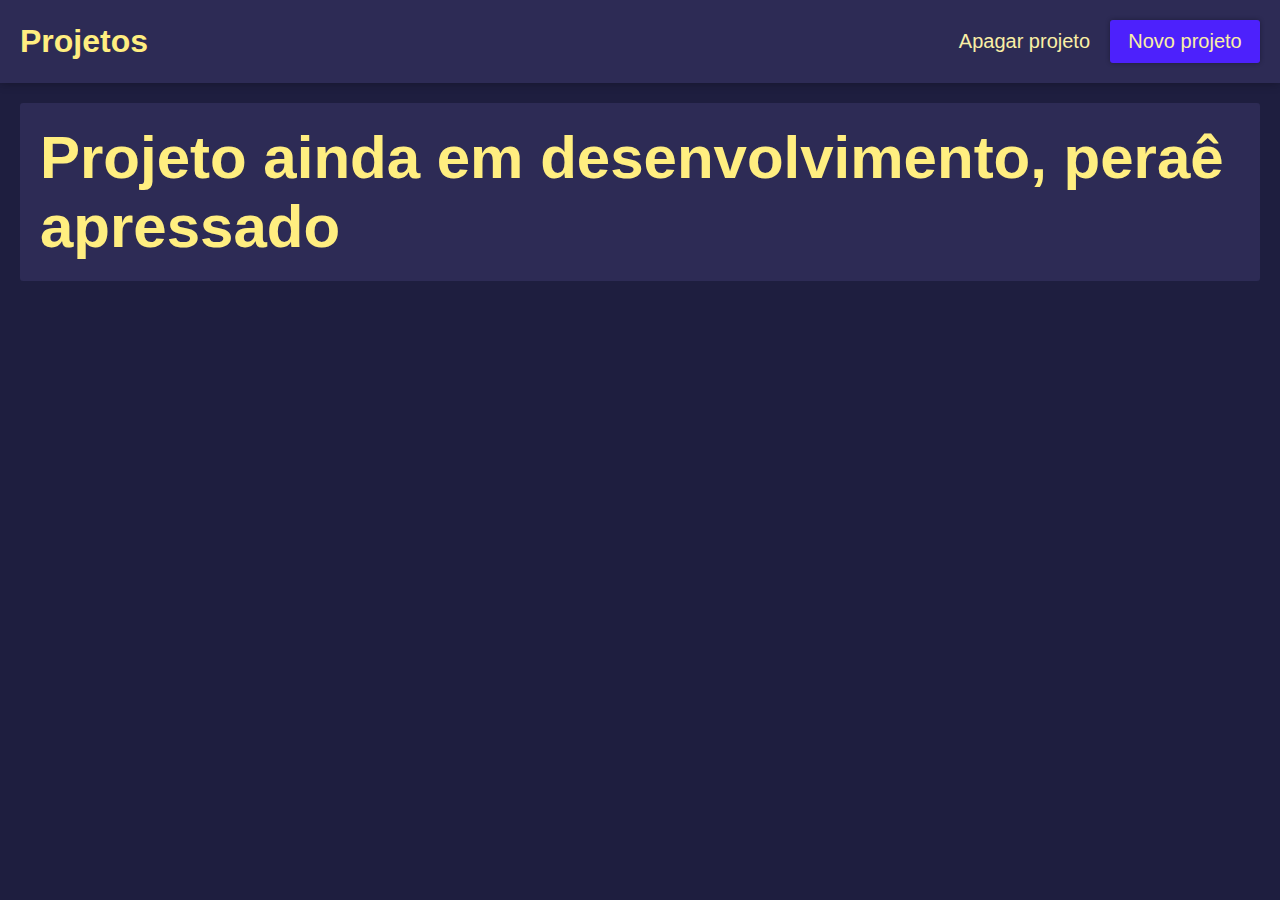
==== projetos.html @ ff3767be "Add files via upload" ====
<!DOCTYPE html>
<html lang="en">
<head>
    <meta charset="UTF-8">
    <meta name="viewport" content="width=device-width, initial-scale=1.0">
    <title>Gitbase</title>
    <link rel="stylesheet" href="style.css">
</head>
<body>
    <header>
        <h1>Projetos</h1>
        <div>
            <button>Apagar projeto</button>
            <button class="button">Novo projeto</button>
        </div>
    </header>

    <div id="projetos" class="card">
        <h1>Projeto ainda em desenvolvimento, peraê apressado</h1>
    </div>
</body>
</html>
---- style.css ----
:root {
    --background: #2D2B55;
    --dark-background: #1E1E3F;
    --button-1: #4D21FC;
    --button-2: #FAD000;
    --link: #FF628C;
    --content: #FAEFA5;
    --title: #FFEE80;
}

* {
    box-sizing: border-box;
    padding: 0;
    margin: 0;
    font-family: Arial;
    color: var(--content);
}

button {
    border: none;
    background-color: var(--button-1);
    padding: 10px;
    font-size: 20px;
    border-radius: 3px;
    cursor: pointer;
}

.button {
    border: none;
    background-color: var(--button-1);
    padding: 10px;
    font-size: 20px;
    width: 150px;
    border-radius: 3px;
    cursor: pointer;
    box-shadow: 0px 0px 5px #0005;
    transition: .2s;
}

.button:active {
    background-color: var(--button-2);
    color: var(--background);
}

body {
    background-color: var(--dark-background);
}

h1,h2,h3 {
    color: var(--title);
}

a {
    color: var(--link);
    text-decoration: none;
}

header {
    display: flex;
    justify-content: space-between;
    padding: 20px;
    background-color: var(--background);
    align-items: center;
    box-shadow: 0px 0px 10px #0005;
    margin-bottom: 20px;
}

header div {
    display: flex;
    gap: 10px;
}

header div button {
    background-color: transparent;
}


.card {
    background-color: var(--background);
    margin: 20px;
    padding: 20px;
    border-radius: 3px;
    font-size: 30px;
    display: flex;
    flex-direction: column;
    justify-content: center;
    align-items: center;
    gap: 30px;
}

.card div {
    text-align: center;
    width: 100%;
}

.card img {
    width: 250px;
    height: 250px;
}

.card-1 {
    background-color: var(--background);
    margin: 20px;
    padding: 20px;
    border-radius: 3px;
    font-size: 30px;
    display: flex;
    justify-content: space-evenly;
    gap: 30px;
}

.card-1 ul {
    list-style: none;
}

footer {
    background-color: var(--background);
    padding: 20px;
    text-align: center;
}

@media screen and (max-width: 700px) {
    .card-1 {
        font-size: 20px;
        text-align: center;
        flex-direction: column;
    }
}
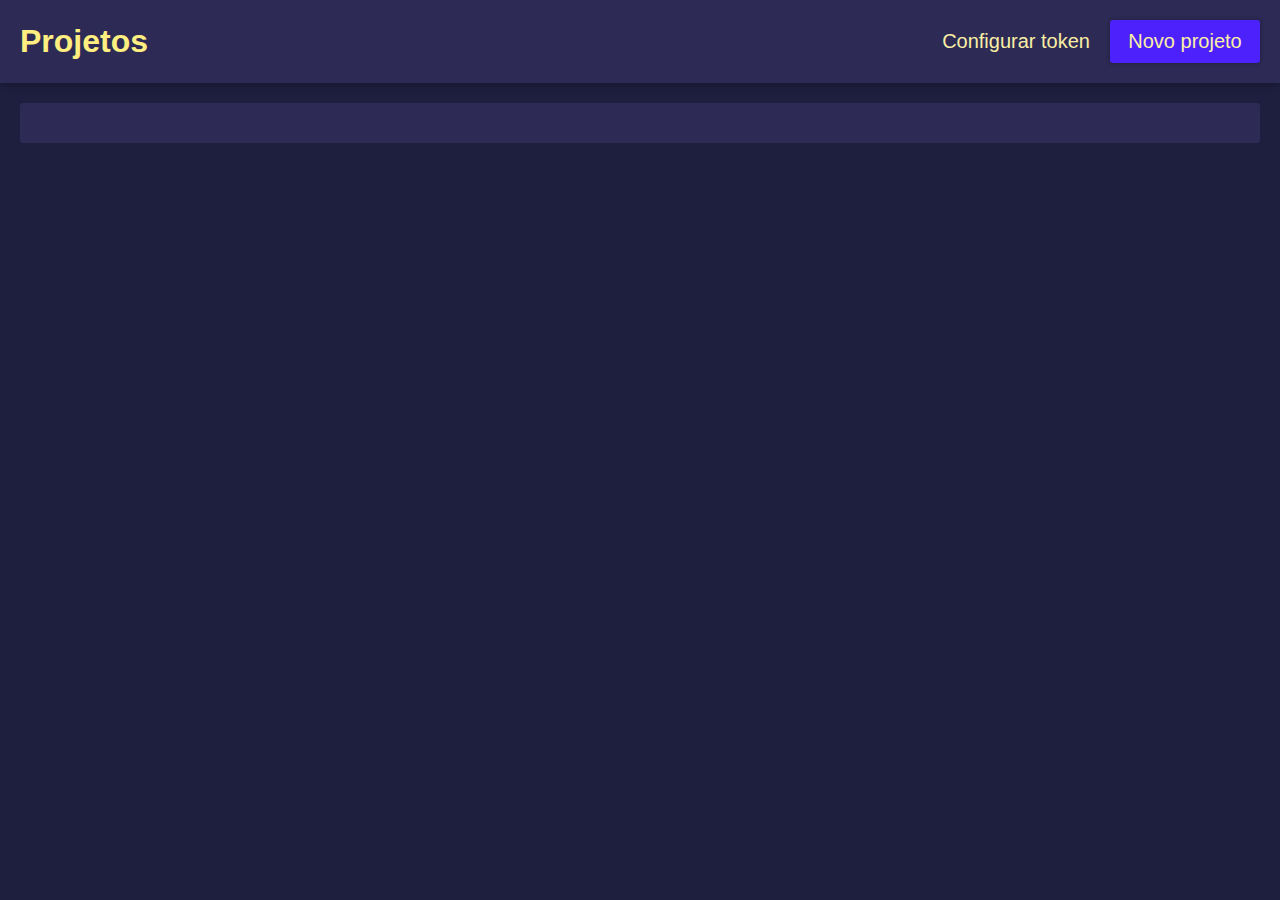
==== commit a738edf3: "Add files via upload" ====
--- a/projetos.html
+++ b/projetos.html
@@ -10,13 +10,12 @@
     <header>
         <h1>Projetos</h1>
         <div>
-            <button>Apagar projeto</button>
-            <button class="button">Novo projeto</button>
+            <button onclick="myToken = prompt('Token de conta do github'); localStorage.setItem('token', myToken)">Configurar token</button>
+            <button class="button" onclick="registerProject(prompt('Nome do projeto'), prompt('Descrição do projeto'))">Novo projeto</button>
         </div>
     </header>
 
-    <div id="projetos" class="card">
-        <h1>Projeto ainda em desenvolvimento, peraê apressado</h1>
-    </div>
+    <div id="projetos" class="card"></div>
+    <script src="projects.js"></script>
 </body>
 </html>--- a/style.css
+++ b/style.css
@@ -125,4 +125,17 @@
         text-align: center;
         flex-direction: column;
     }
+}
+
+.projeto {
+    background-color: var(--dark-background);
+    padding: 10px;
+    cursor: pointer;
+    border-radius: 3px;
+    box-shadow: 0px 0px 5px #0005;
+}
+
+.projeto * {
+    font-size: 30px;
+    text-align: start;
 }